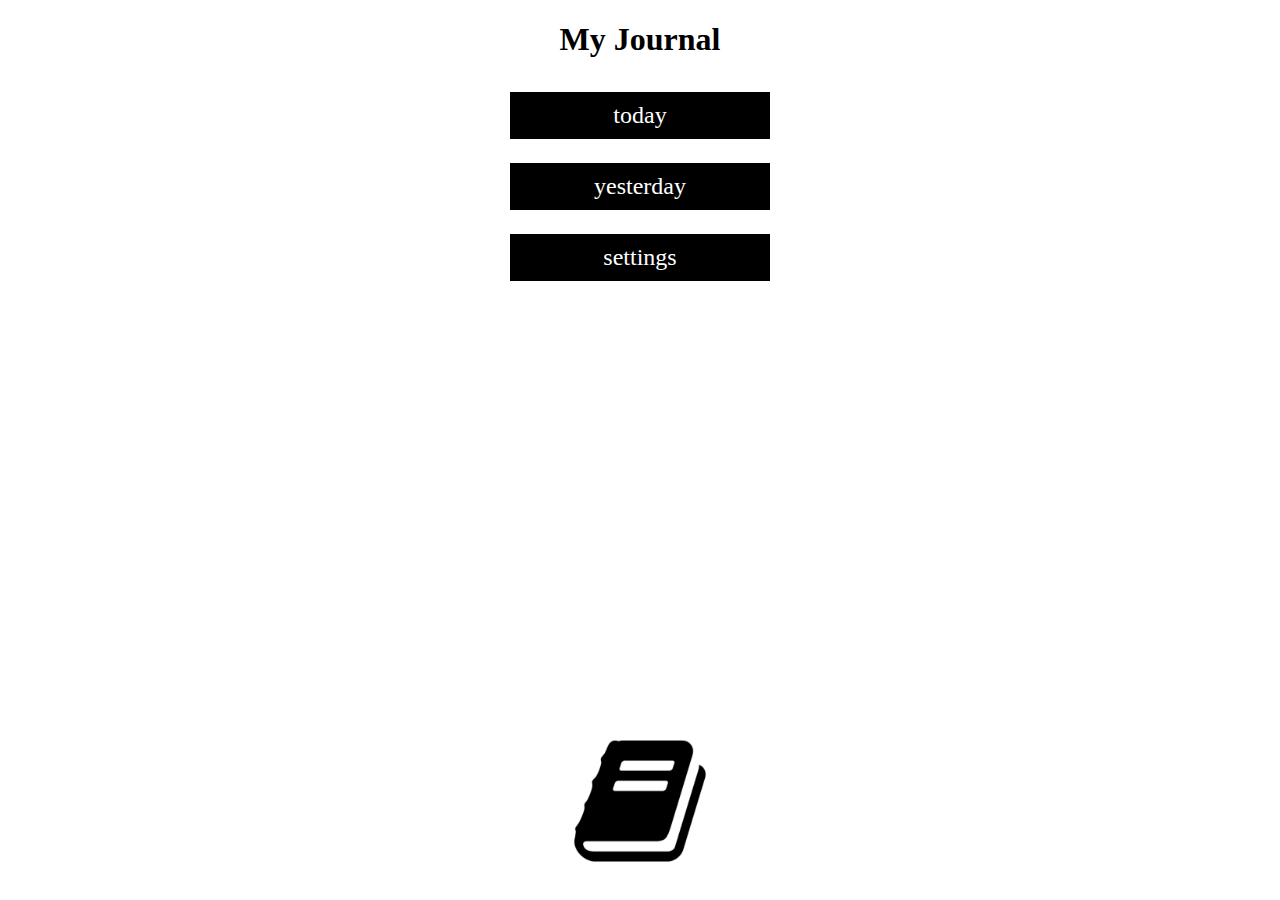
==== index.html @ 7f96ba9b "better sw" ====
<html>
    <head>
        <title>My Journal</title>
        <meta name="viewport" content="width=device-width, initial-scale=1.0">
        <meta charset="utf-8">
        <link rel="manifest" href="/manifest.webmanifest">
        <link rel="stylesheet" href="style/style.css">
        <script>
            window.addEventListener("load", () => {
                if('serviceWorker' in navigator) {
                    navigator.serviceWorker.register('sw.js');
                };
            });
        </script>
    </head>
    <body>
        <div id="app">
            <div id="topbar" style="display:none">
                <span id="date"></span>
                <a href="#menu" onclick="save()">save</a>
            </div>
            <div id="menu">
                <h1>My Journal</h1>
                <a href="#journal-today">today</a>
                <a href="#journal-yesterday">yesterday</a>
                <a id ="older-button" href="#older" style="display:none">older</a>
                <a href="#settings">settings</a>
                <img src="icon.png" style="width: 200px;position: absolute;bottom:0; border-radius: 30%;">
            </div>
            <textarea id="today"  style="display:none">

            </textarea>
            <textarea id="yesterday" style="display:none">

            </textarea>
            <div id="older" style="display:none">

            </div>
            <div id="settings" style="display:none">
                <div id="settingsBar">
                    <span id=""></span>
                    <a href="#menu" onclick="saveSettings()">save</a>
                </div>
                <p><b>Export</b></p>
                <button class="button" onclick="saveJSON()">save file</button>
                <p><b>Import</b></p>
                <input type="file" id="default-file" hidden="hidden"/>
                <button id="uploadButton" type="button" class="button">
                    choose file
                </button>
                <p><b>Daily Template</b></p>
                <textarea id="templateField" class="mini" placeholder="Create new template here"></textarea>
            </div>
        </div>
        <script type="application/javascript" src="script/app.js"></script>
    </body>
</html>
---- style/style.css ----
body{
    margin:0;
    height: 100%;
    padding:0 1em;
    font-family: mono;
    max-width: 26em;
    margin: auto;
}
#topbar, #settingsBar{
    display: flex;
    justify-content: space-between;
    font-size: 120%;
    align-items: baseline;
    
}
#topbar a, #settingsBar a, .button{
    background-color: black;
    color: white;
    padding:0.2em;
    width: 30%;
    text-align: center;
    margin:0.5em;
    text-decoration: none;
}
.button{
    border:none;
    padding:0.5em;
    font-size: 100%;
    width: 50%;
}
#menu{
    display: flex;
    flex-direction: column;
    align-items: center;
}
textarea{
    width: 100%;
    height:80%;
    overflow: scroll;
    font-size: 120%;
    border: none;
    padding:0.2em;
    padding-bottom: 2em;
    
}

textarea.mini {
    height:80%;
    overflow: scroll;
}

#menu a{
    padding: 10px 5px;
    margin: 0.5em;
    width: 60%;
    font-size: 150%;
    background-color: black;
    color: white;
    text-align: center;
    text-decoration: none;
}
#date, #older span{
    font-weight: bold;
    font-size: smaller;
    text-align: left;
}
#older{
    padding-top : 1em;
    white-space: pre-line;
}

.dark, .dark textarea{
    background-color: black;
    color: white;
}

.dark #menu a, .dark #settingsBar a, .dark #topbar a, .dark .button{
    background-color: white;
    color: black;
}
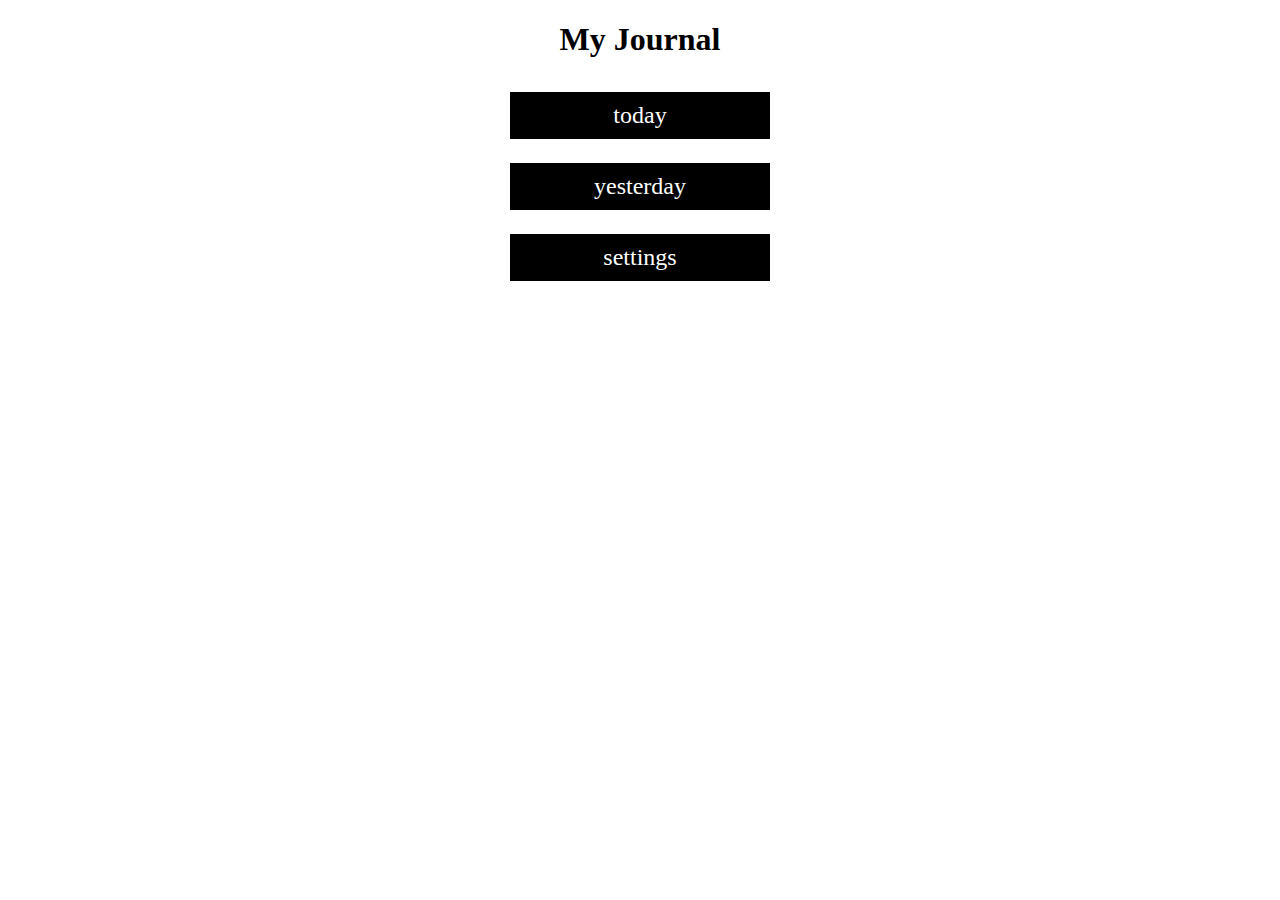
==== commit a10a3254: "fix for lighthouse" ====
--- a/index.html
+++ b/index.html
@@ -1,8 +1,10 @@
-<html>
+<html lang="en">
     <head>
         <title>My Journal</title>
         <meta name="viewport" content="width=device-width, initial-scale=1.0">
         <meta charset="utf-8">
+        <meta name="theme-color" content="#ffffff">
+        <meta name="desciption" content="A fast simple and privacy focussed Journal App">
         <link rel="manifest" href="/manifest.webmanifest">
         <link rel="stylesheet" href="style/style.css">
         <script>
@@ -25,7 +27,6 @@
                 <a href="#journal-yesterday">yesterday</a>
                 <a id ="older-button" href="#older" style="display:none">older</a>
                 <a href="#settings">settings</a>
-                <img src="icon.png" style="width: 200px;position: absolute;bottom:0; border-radius: 30%;">
             </div>
             <textarea id="today"  style="display:none">
 
--- a/style/style.css
+++ b/style/style.css
@@ -22,6 +22,10 @@
     margin:0.5em;
     text-decoration: none;
 }
+
+#topbar{
+    position: sticky;
+}
 .button{
     border:none;
     padding:0.5em;
@@ -35,17 +39,16 @@
 }
 textarea{
     width: 100%;
-    height:80%;
+    height:90%;
     overflow: scroll;
     font-size: 120%;
     border: none;
     padding:0.2em;
-    padding-bottom: 2em;
     
 }
 
 textarea.mini {
-    height:80%;
+    height:20em;
     overflow: scroll;
 }
 
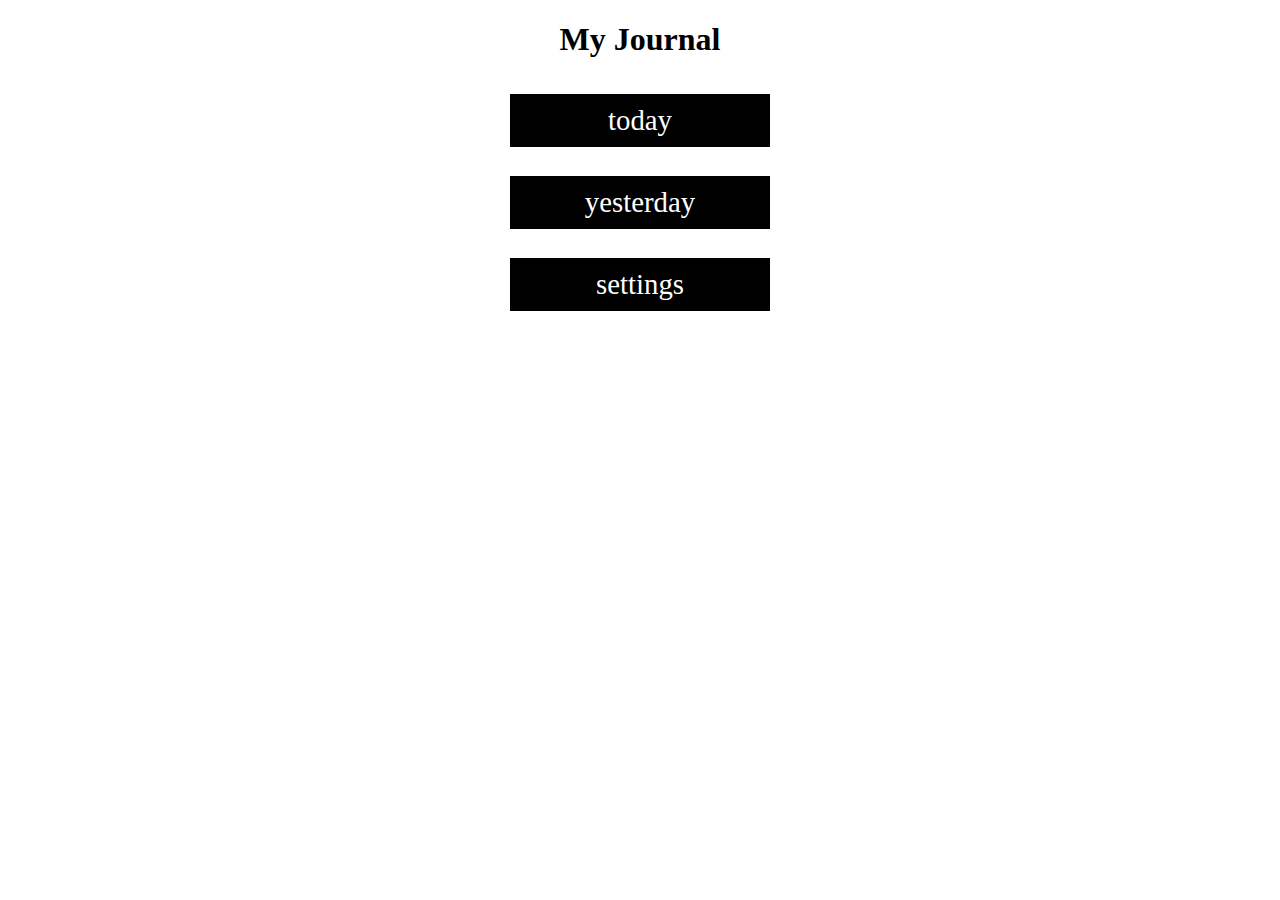
==== commit 4fc09861: "big refactor" ====
--- a/index.html
+++ b/index.html
@@ -1,3 +1,4 @@
+<!DOCTYPE html>
 <html lang="en">
     <head>
         <title>My Journal</title>
@@ -12,15 +13,15 @@
                 if('serviceWorker' in navigator) {
                     navigator.serviceWorker.register('sw.js');
                 };
+                if(localStorage.getItem("theme") == 'dark'){
+                    document.querySelector("html").className = "dark";
+                }
             });
         </script>
     </head>
     <body>
         <div id="app">
-            <div id="topbar" style="display:none">
-                <span id="date"></span>
-                <a href="#menu" onclick="save()">save</a>
-            </div>
+            <!-- Menu -->
             <div id="menu">
                 <h1>My Journal</h1>
                 <a href="#journal-today">today</a>
@@ -28,15 +29,24 @@
                 <a id ="older-button" href="#older" style="display:none">older</a>
                 <a href="#settings">settings</a>
             </div>
-            <textarea id="today"  style="display:none">
 
-            </textarea>
-            <textarea id="yesterday" style="display:none">
+            <!-- Journal Entry -->
+            <div id="entryPage" style="display:none">
+                <div id="topbar">
+                    <span id="date"></span>
+                    <a href="#menu" onclick="saveEntry()">save</a>
+                </div>
+                <textarea id="entry" rows="" cols="">
 
-            </textarea>
+                </textarea>
+            </div>  
+
+            <!-- Past Entries -->
             <div id="older" style="display:none">
 
             </div>
+
+            <!-- Settings -->
             <div id="settings" style="display:none">
                 <div id="settingsBar">
                     <span id=""></span>
@@ -49,6 +59,9 @@
                 <button id="uploadButton" type="button" class="button">
                     choose file
                 </button>
+                <p><b>Theme</b></p>
+                <button class="button" onclick="setTheme('light')">light</button>
+                <button class="button" onclick="setTheme('dark')">dark</button>
                 <p><b>Daily Template</b></p>
                 <textarea id="templateField" class="mini" placeholder="Create new template here"></textarea>
             </div>
--- a/style/style.css
+++ b/style/style.css
@@ -1,22 +1,24 @@
+html, body, #app, #entryPage{
+    height: 100%;
+}
 body{
-    margin:0;
-    height: 100%;
     padding:0 1em;
     font-family: mono;
     max-width: 26em;
     margin: auto;
 }
+
 #topbar, #settingsBar{
     display: flex;
     justify-content: space-between;
-    font-size: 120%;
+    font-size: 150%;
     align-items: baseline;
     
 }
 #topbar a, #settingsBar a, .button{
     background-color: black;
     color: white;
-    padding:0.2em;
+    padding:0.3em;
     width: 30%;
     text-align: center;
     margin:0.5em;
@@ -29,7 +31,7 @@
 .button{
     border:none;
     padding:0.5em;
-    font-size: 100%;
+    font-size: 110%;
     width: 50%;
 }
 #menu{
@@ -39,12 +41,11 @@
 }
 textarea{
     width: 100%;
-    height:90%;
+    height:88%;
     overflow: scroll;
     font-size: 120%;
     border: none;
     padding:0.2em;
-    
 }
 
 textarea.mini {
@@ -56,7 +57,7 @@
     padding: 10px 5px;
     margin: 0.5em;
     width: 60%;
-    font-size: 150%;
+    font-size: 180%;
     background-color: black;
     color: white;
     text-align: center;
@@ -71,7 +72,12 @@
     padding-top : 1em;
     white-space: pre-line;
 }
+#older span{
+    font-size: 120%;
+    text-decoration: underline;
+}
 
+/* Dark Mode */
 .dark, .dark textarea{
     background-color: black;
     color: white;
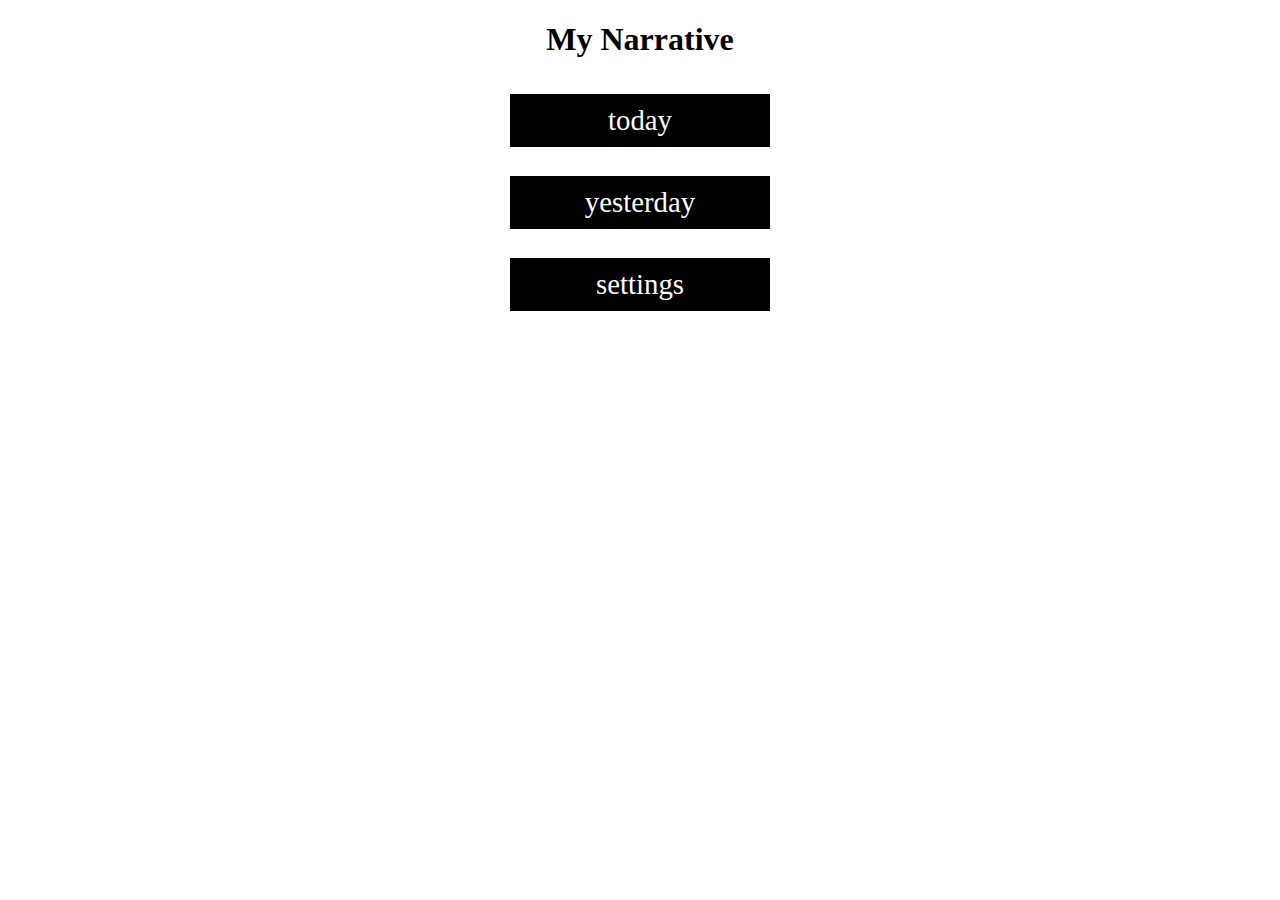
==== commit 5551ece2: "add readme" ====
--- a/index.html
+++ b/index.html
@@ -1,7 +1,7 @@
 <!DOCTYPE html>
 <html lang="en">
     <head>
-        <title>My Journal</title>
+        <title>My Narrative</title>
         <meta name="viewport" content="width=device-width, initial-scale=1.0">
         <meta charset="utf-8">
         <meta name="theme-color" content="#ffffff">
@@ -23,7 +23,7 @@
         <div id="app">
             <!-- Menu -->
             <div id="menu">
-                <h1>My Journal</h1>
+                <h1>My Narrative</h1>
                 <a href="#journal-today">today</a>
                 <a href="#journal-yesterday">yesterday</a>
                 <a id ="older-button" href="#older" style="display:none">older</a>
--- a/style/style.css
+++ b/style/style.css
@@ -41,7 +41,7 @@
 }
 textarea{
     width: 100%;
-    height:88%;
+    height:85%;
     overflow: scroll;
     font-size: 120%;
     border: none;
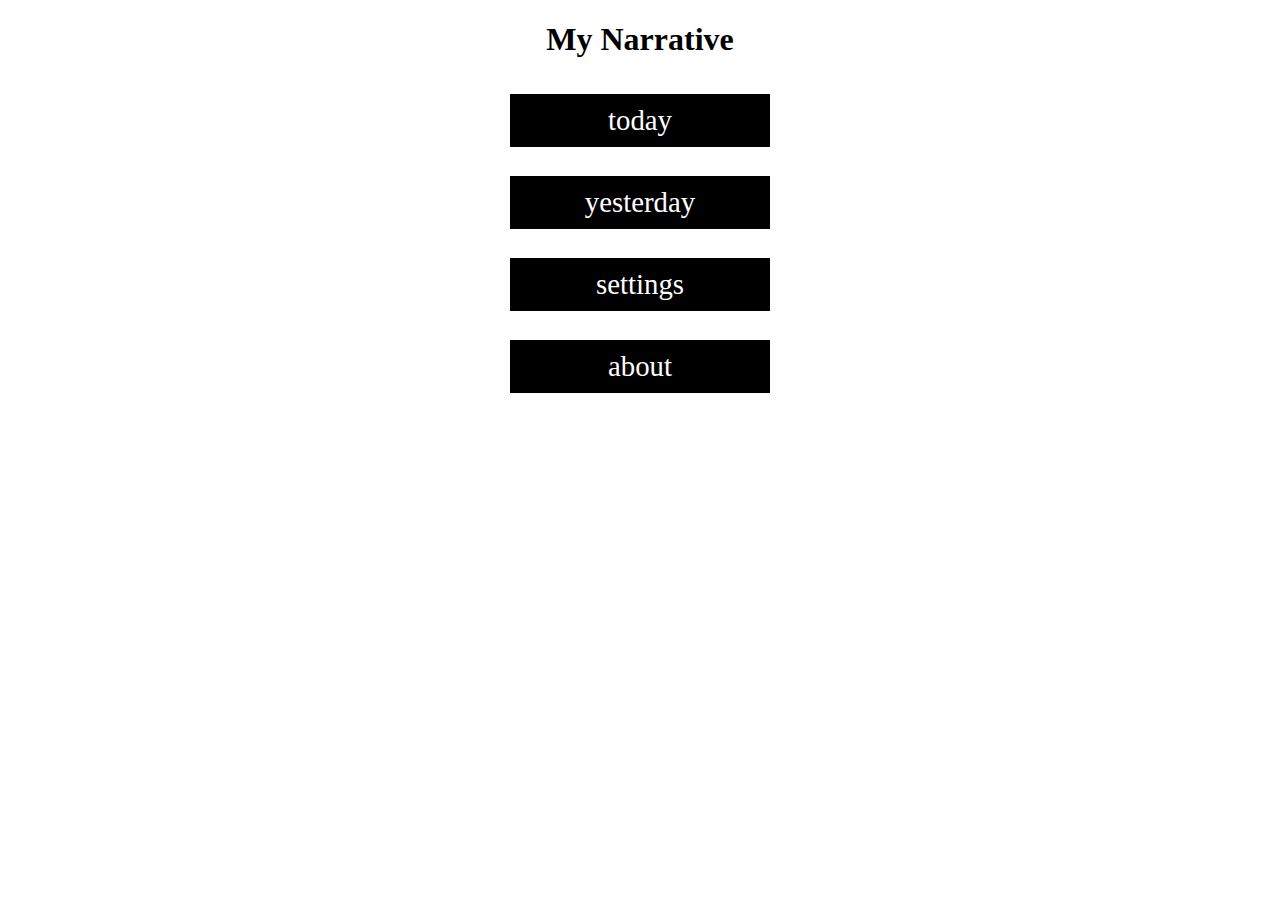
==== commit 6fb61049: "add readme" ====
--- a/index.html
+++ b/index.html
@@ -28,6 +28,7 @@
                 <a href="#journal-yesterday">yesterday</a>
                 <a id ="older-button" href="#older" style="display:none">older</a>
                 <a href="#settings">settings</a>
+                <a href="/about">about</a>
             </div>
 
             <!-- Journal Entry -->
--- a/style/style.css
+++ b/style/style.css
@@ -32,7 +32,7 @@
     border:none;
     padding:0.5em;
     font-size: 110%;
-    width: 50%;
+    width: 40%;
 }
 #menu{
     display: flex;
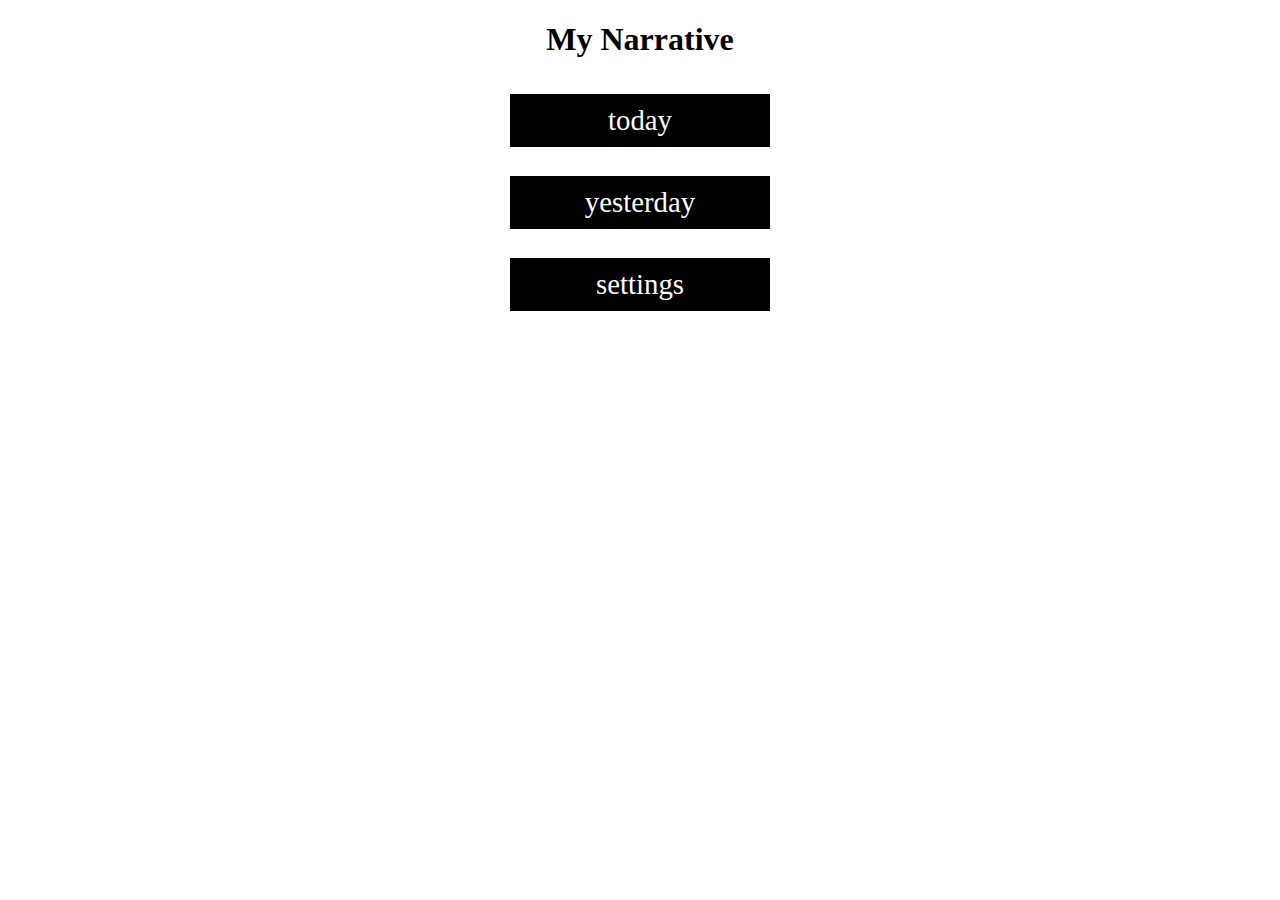
==== commit 814552a5: "remove about link" ====
--- a/index.html
+++ b/index.html
@@ -28,7 +28,6 @@
                 <a href="#journal-yesterday">yesterday</a>
                 <a id ="older-button" href="#older" style="display:none">older</a>
                 <a href="#settings">settings</a>
-                <a href="/about">about</a>
             </div>
 
             <!-- Journal Entry -->
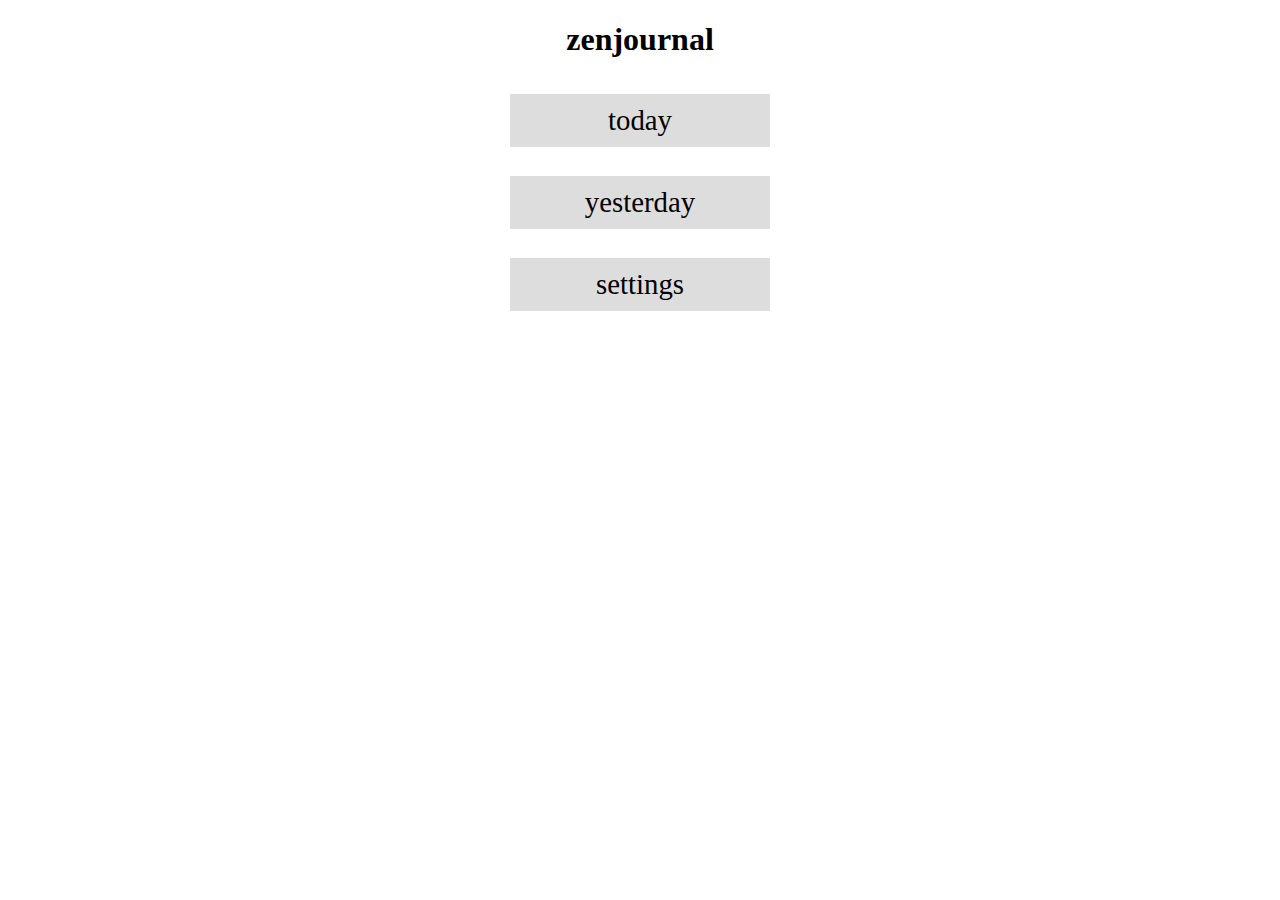
==== commit 844fdd4c: "css clean up  (or dirty up)" ====
--- a/index.html
+++ b/index.html
@@ -1,7 +1,7 @@
 <!DOCTYPE html>
 <html lang="en">
     <head>
-        <title>My Narrative</title>
+        <title>zenjournal</title>
         <meta name="viewport" content="width=device-width, initial-scale=1.0">
         <meta charset="utf-8">
         <meta name="theme-color" content="#ffffff">
@@ -23,10 +23,10 @@
         <div id="app">
             <!-- Menu -->
             <div id="menu">
-                <h1>My Narrative</h1>
+                <h1>zenjournal</h1>
                 <a href="#journal-today">today</a>
                 <a href="#journal-yesterday">yesterday</a>
-                <a id ="older-button" href="#older" style="display:none">older</a>
+                <a id ="search-button" href="#search" style="display:none">search</a>
                 <a href="#settings">settings</a>
             </div>
 
@@ -36,14 +36,22 @@
                     <span id="date"></span>
                     <a href="#menu" onclick="saveEntry()">save</a>
                 </div>
-                <textarea id="entry" rows="" cols="">
+                <div class="container">
+                    <textarea id="entry" rows="" cols="">
 
-                </textarea>
+                    </textarea>
+                </div>
             </div>  
 
             <!-- Past Entries -->
-            <div id="older" style="display:none">
-
+            <div id="search" class="middle" style="display:none">
+                <div id="searchbar">
+                    <input id="searchField" type="text" placeholder="search"/>
+                    <button class="button" onclick="search()">search</button>
+                </div>
+                <div id="searchresults">
+                    
+                </div>
             </div>
 
             <!-- Settings -->
@@ -52,18 +60,30 @@
                     <span id=""></span>
                     <a href="#menu" onclick="saveSettings()">save</a>
                 </div>
-                <p><b>Export</b></p>
-                <button class="button" onclick="saveJSON()">save file</button>
-                <p><b>Import</b></p>
-                <input type="file" id="default-file" hidden="hidden"/>
-                <button id="uploadButton" type="button" class="button">
-                    choose file
-                </button>
+                <div class="columns">
+                    <div class="half">
+                        <p><b>Export</b></p>
+                        <button class="button" onclick="saveJSON()">save file</button>
+                    </div>
+                    <div class="half">
+                        <p><b>Import</b></p>
+                        <input type="file" id="default-file" hidden="hidden"/>
+                        <button id="uploadButton" type="button" class="button">
+                            choose file
+                        </button>
+                    </div>
+                </div>
                 <p><b>Theme</b></p>
-                <button class="button" onclick="setTheme('light')">light</button>
-                <button class="button" onclick="setTheme('dark')">dark</button>
+                <div class="columns">
+                    <div class="half">
+                        <button class="button" onclick="setTheme('light')">light</button>
+                    </div>
+                    <div class="half">
+                        <button class="button" onclick="setTheme('dark')">dark</button>
+                    </div>
+                </div>
                 <p><b>Daily Template</b></p>
-                <textarea id="templateField" class="mini" placeholder="Create new template here"></textarea>
+                <textarea id="templateField" class="mini" placehsearch="Create new template here"></textarea>
             </div>
         </div>
         <script type="application/javascript" src="script/app.js"></script>
--- a/style/style.css
+++ b/style/style.css
@@ -1,8 +1,7 @@
-html, body, #app, #entryPage{
+html, body, #app, #entryPage, .container{
     height: 100%;
 }
 body{
-    padding:0 1em;
     font-family: mono;
     max-width: 26em;
     margin: auto;
@@ -16,13 +15,16 @@
     
 }
 #topbar a, #settingsBar a, .button{
-    background-color: black;
-    color: white;
+    background-color: #ddd;
+    color: black;
     padding:0.3em;
     width: 30%;
     text-align: center;
-    margin:0.5em;
+    margin:0.5em 0;
     text-decoration: none;
+}
+#entryPage, #settings, .container{
+    padding:0 1em;
 }
 
 #topbar{
@@ -41,11 +43,11 @@
 }
 textarea{
     width: 100%;
-    height:85%;
+    height:80%;
     overflow: scroll;
     font-size: 120%;
     border: none;
-    padding:0.2em;
+    padding:0;
 }
 
 textarea.mini {
@@ -58,32 +60,63 @@
     margin: 0.5em;
     width: 60%;
     font-size: 180%;
-    background-color: black;
-    color: white;
+    background-color: #ddd;
+    color: black;
     text-align: center;
     text-decoration: none;
 }
-#date, #older span{
+#date, #search span{
     font-weight: bold;
     font-size: smaller;
     text-align: left;
 }
-#older{
-    padding-top : 1em;
+#searchbar{
+    display: flex;
+    position: sticky;
+    top: 0;
+    background: white;
+    padding: 0.5em 1em;
+}
+.middle{
+    position: sticky;
+    top:40%;
+}
+#searchbar input{
+    width: 70%;
+    align-items: center;
+    height: min-content;
+    margin: 0.5em 0.5em 0.5em 0;
+    padding: 0.5em;
+    font-size: 110%;
+}
+#searchresults{
     white-space: pre-line;
+    padding:0 1em;
 }
-#older span{
+#search span{
     font-size: 120%;
     text-decoration: underline;
 }
+.columns{
+    display: flex;
+}
+
+.half{
+    width: 50%;
+}
+.half .button{
+    width: 80%;
+    margin: auto;
+    display: block;
+}
 
 /* Dark Mode */
-.dark, .dark textarea{
+.dark, .dark textarea, .dark #searchbar{
     background-color: black;
     color: white;
 }
 
 .dark #menu a, .dark #settingsBar a, .dark #topbar a, .dark .button{
-    background-color: white;
-    color: black;
+    background-color: #333;
+    color: white;
 }
